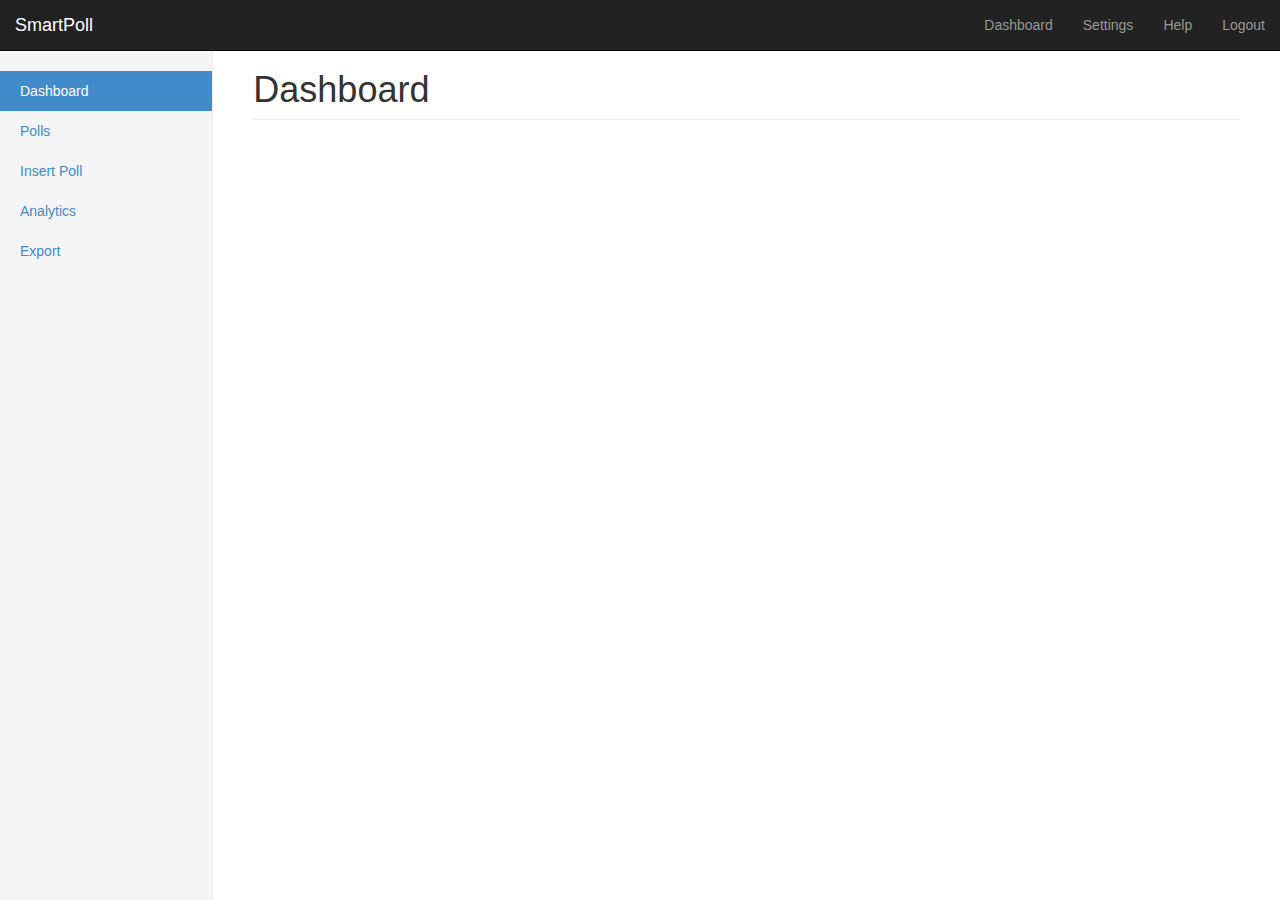
==== dashboard/index.html @ 7e2f8f96 "Create Dashboard" ====
<!DOCTYPE html>
<html>
<head>
	<meta charset="utf-8">
	<meta http-equiv="X-UA-Compatible" content="IE=edge">
	<title>SmartPoll - Dashboard</title>
	<link rel="stylesheet" href="">

	<!-- Bootstrap -->
	<link href="../bootstrap/css/bootstrap.min.css" rel="stylesheet">

	<!-- Custom styles -->
	<link href="assets/css/dashbord.css" rel="stylesheet">

	<!-- HTML5 Shim and Respond.js IE8 support of HTML5 elements and media queries -->
	<!-- WARNING: Respond.js doesn't work if you view the page via file:// -->
		<!--[if lt IE 9]>
			<script src="https://oss.maxcdn.com/libs/html5shiv/3.7.0/html5shiv.js"></script>
			<script src="https://oss.maxcdn.com/libs/respond.js/1.4.2/respond.min.js"></script>
			<![endif]-->

		</head>
		<body>

			<!-- Navbar header-->
			<div class="navbar navbar-inverse navbar-fixed-top" role="navigation">
				<div class="container-fluid">
					<div class="navbar-header">
						<button type="button" class="navbar-toggle" data-toggle="collapse" data-target=".navbar-collapse">
							<span class="sr-only">Toggle navigation</span>
							<span class="icon-bar"></span>
							<span class="icon-bar"></span>
							<span class="icon-bar"></span>
						</button>
						<a class="navbar-brand" href="#">SmartPoll</a>
					</div>
					<div class="navbar-collapse collapse">
						<ul class="nav navbar-nav navbar-right">
							<li><a href="#">Dashboard</a></li>
							<li><a href="#">Settings</a></li>
							<li><a href="#">Help</a></li>
							<li><a href="#">Logout</a></li>
						</ul>
					</div>
				</div>
			</div>


			<div class="container-fluid">
				<div class="row">
					<div class="col-sm-3 col-md-2 sidebar">
						<ul class="nav nav-sidebar">
							<li class="active"><a href="">Dashboard</a></li>
							<li><a href="#">Polls</a></li>
							<li><a href="insert-poll.html">Insert Poll</a></li>
							<li><a href="#">Analytics</a></li> 
							<li><a href="#">Export</a></li>
						</ul>

					</div>
					<div class="col-sm-9 col-sm-offset-3 col-md-10 col-md-offset-2 main">
						<h1 class="page-header">Dashboard</h1>


					</div>
				</div>
			</div>

			<!-- jQuery (necessary for Bootstrap's JavaScript plugins) -->
			<script src="../bootstrap/js/jquery-2.1.1.min.js"></script>
			<!-- Include all compiled plugins (below), or include individual files as needed -->
			<script src="../bootstrap/js/bootstrap.min.js"></script>
			<script src="assets/js/docs.min.js"></script>
		</body>
		</html>
---- dashboard/assets/css/dashbord.css ----
/*
 * Base structure
 */

/* Move down content because we have a fixed navbar that is 50px tall */
body {
  padding-top: 50px;
}


/*
 * Global add-ons
 */

.sub-header {
  padding-bottom: 10px;
  border-bottom: 1px solid #eee;
}


/*
 * Sidebar
 */

/* Hide for mobile, show later */
.sidebar {
  display: none;
}
@media (min-width: 768px) {
  .sidebar {
    position: fixed;
    top: 51px;
    bottom: 0;
    left: 0;
    z-index: 1000;
    display: block;
    padding: 20px;
    overflow-x: hidden;
    overflow-y: auto; /* Scrollable contents if viewport is shorter than content. */
    background-color: #f5f5f5;
    border-right: 1px solid #eee;
  }
}

/* Sidebar navigation */
.nav-sidebar {
  margin-right: -21px; /* 20px padding + 1px border */
  margin-bottom: 20px;
  margin-left: -20px;
}
.nav-sidebar > li > a {
  padding-right: 20px;
  padding-left: 20px;
}
.nav-sidebar > .active > a {
  color: #fff;
  background-color: #428bca;
}


/*
 * Main content
 */

.main {
  padding: 20px;
}
@media (min-width: 768px) {
  .main {
    padding-right: 40px;
    padding-left: 40px;
  }
}
.main .page-header {
  margin-top: 0;
}


/*
 * Placeholder dashboard ideas
 */

.placeholders {
  margin-bottom: 30px;
  text-align: center;
}
.placeholders h4 {
  margin-bottom: 0;
}
.placeholder {
  margin-bottom: 20px;
}
.placeholder img {
  display: inline-block;
  border-radius: 50%;
}
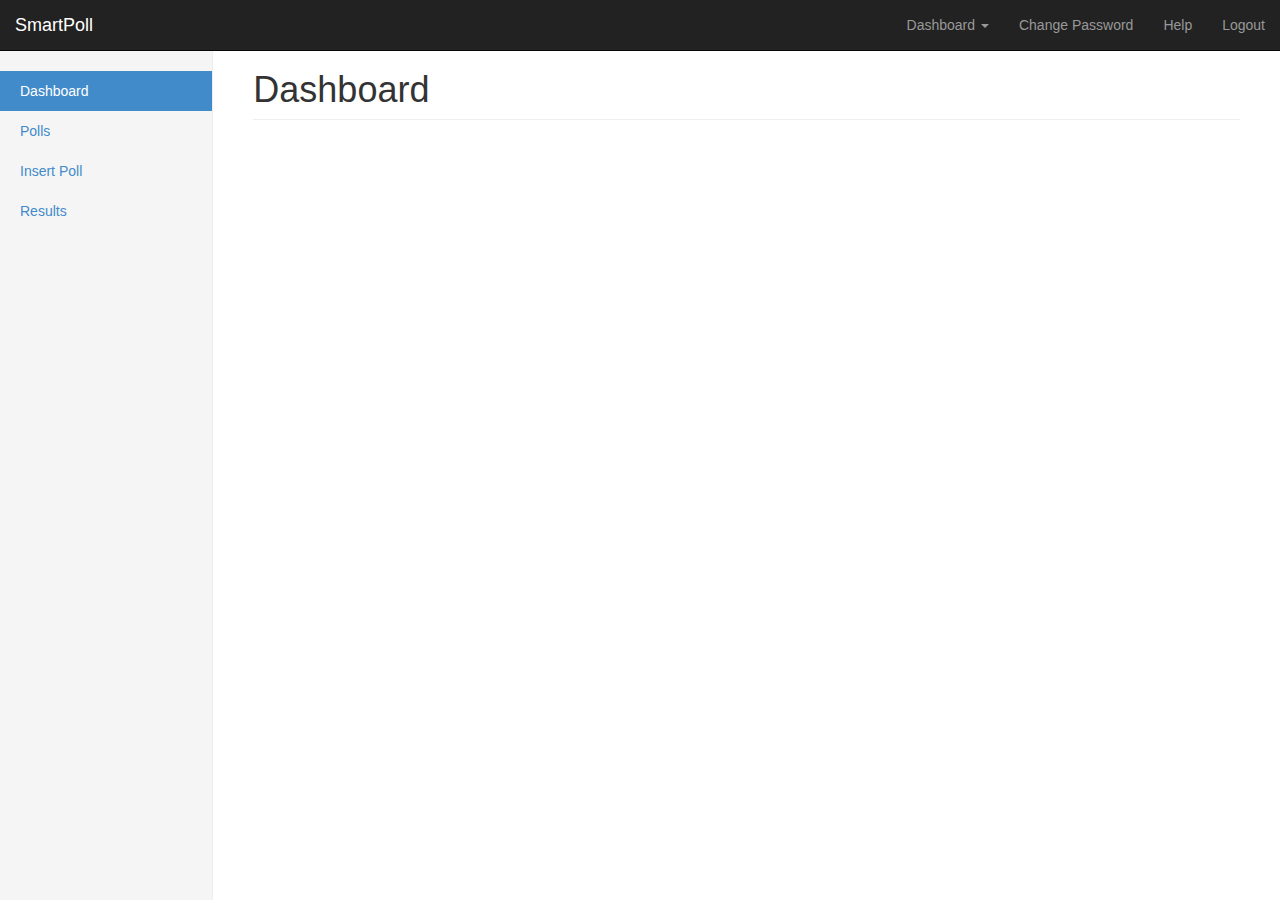
==== commit aa9ce840: "Change Password - Update 2" ====
--- a/dashboard/index.html
+++ b/dashboard/index.html
@@ -10,7 +10,7 @@
 	<link href="../bootstrap/css/bootstrap.min.css" rel="stylesheet">
 
 	<!-- Custom styles -->
-	<link href="assets/css/dashbord.css" rel="stylesheet">
+	<link href="css/dashbord.css" rel="stylesheet">
 
 	<!-- HTML5 Shim and Respond.js IE8 support of HTML5 elements and media queries -->
 	<!-- WARNING: Respond.js doesn't work if you view the page via file:// -->
@@ -36,8 +36,22 @@
 					</div>
 					<div class="navbar-collapse collapse">
 						<ul class="nav navbar-nav navbar-right">
-							<li><a href="#">Dashboard</a></li>
-							<li><a href="#">Settings</a></li>
+							<li class="dropdown">
+								<a id="dashboard-btn" href="#" role="button" class="dropdown-toggle" data-toggle="dropdown">Dashboard <b class="caret"></b></a>
+								<ul class="dropdown-menu" role="menu" aria-labelledby="dashboard-btn">
+									<li role="presentation">
+										<a role="menuitem" tabindex="-1" href="polls.html">Polls</a>
+									</li>
+									<li role="presentation">
+										<a role="menuitem" tabindex="-1" href="insert-poll.html">Insert Poll</a>
+									</li>
+									<li role="presentation" class="divider"></li>
+									<li role="presentation">
+										<a role="menuitem" tabindex="-1" href="results.html">Results</a>
+									</li>
+								</ul>
+							</li>
+							<li><a href="#" class="changePassword">Change Password</a></li>
 							<li><a href="#">Help</a></li>
 							<li><a href="#">Logout</a></li>
 						</ul>
@@ -51,16 +65,58 @@
 					<div class="col-sm-3 col-md-2 sidebar">
 						<ul class="nav nav-sidebar">
 							<li class="active"><a href="">Dashboard</a></li>
-							<li><a href="#">Polls</a></li>
+							<li><a href="polls.html">Polls</a></li>
 							<li><a href="insert-poll.html">Insert Poll</a></li>
-							<li><a href="#">Analytics</a></li> 
-							<li><a href="#">Export</a></li>
+							<li><a href="results.html">Results</a></li> 
 						</ul>
 
 					</div>
 					<div class="col-sm-9 col-sm-offset-3 col-md-10 col-md-offset-2 main">
 						<h1 class="page-header">Dashboard</h1>
 
+						<!-- Modal -->
+						<div class="modal fade" id="myModal" tabindex="-1" role="dialog" aria-labelledby="myModalLabel" aria-hidden="true">
+							<div class="modal-dialog">
+								<div class="modal-content">
+									<div class="modal-header">
+										<button type="button" class="close" data-dismiss="modal" aria-hidden="true">&times;</button>
+
+									</div>
+									<div class="modal-body">
+
+										<div class="login-panel panel panel-default">
+											<div class="panel-heading">
+												<h3 class="panel-title">Change Password</h3>
+											</div>
+											<div class="panel-body">
+												<form id="form-login" role="form" method="post">
+													<fieldset>
+														<div class="form-group">
+															<input class="form-control" placeholder="Password" id="password" name="password" type="password" required="">
+														</div>
+														<div class="form-group">
+															<input class="form-control" placeholder="New Password" id="newPassword" name="newPassword" type="password" required="">
+														</div>
+														<div class="form-group">
+															<input class="form-control" placeholder="Confirm New Password" id="confirmNewPassword" name="confirmNewPassword" type="password" required="">
+														</div>
+														<div class="message">
+
+														</div>
+														<input type="submit" class="btn btn-lg btn-primary btn-block" value="Change" name="" placeholder="">
+													</fieldset>
+
+												</form>
+
+											</div>
+										</div>
+									</div>
+									<div class="modal-footer">
+										<button type="button" class="btn btn-danger" data-dismiss="modal">Close</button>
+									</div>
+								</div>
+							</div>
+						</div>
 
 					</div>
 				</div>
@@ -70,6 +126,7 @@
 			<script src="../bootstrap/js/jquery-2.1.1.min.js"></script>
 			<!-- Include all compiled plugins (below), or include individual files as needed -->
 			<script src="../bootstrap/js/bootstrap.min.js"></script>
-			<script src="assets/js/docs.min.js"></script>
+			<script src="js/changePassword.js"></script>
+			
 		</body>
 		</html>
--- a/dashboard/css/dashbord.css
+++ b/dashboard/css/dashbord.css
@@ -0,0 +1,103 @@
+/*
+ * Base structure
+ */
+
+/* Move down content because we have a fixed navbar that is 50px tall */
+body {
+  padding-top: 50px;
+}
+
+
+/*
+ * Global add-ons
+ */
+
+.sub-header {
+  padding-bottom: 10px;
+  border-bottom: 1px solid #eee;
+}
+
+
+/*
+ * Sidebar
+ */
+
+/* Hide for mobile, show later */
+.sidebar {
+  display: none;
+}
+@media (min-width: 768px) {
+  .sidebar {
+    position: fixed;
+    top: 51px;
+    bottom: 0;
+    left: 0;
+    z-index: 1000;
+    display: block;
+    padding: 20px;
+    overflow-x: hidden;
+    overflow-y: auto; /* Scrollable contents if viewport is shorter than content. */
+    background-color: #f5f5f5;
+    border-right: 1px solid #eee;
+  }
+}
+
+/* Sidebar navigation */
+.nav-sidebar {
+  margin-right: -21px; /* 20px padding + 1px border */
+  margin-bottom: 20px;
+  margin-left: -20px;
+}
+.nav-sidebar > li > a {
+  padding-right: 20px;
+  padding-left: 20px;
+}
+.nav-sidebar > .active > a {
+  color: #fff;
+  background-color: #428bca;
+}
+
+
+/*
+ * Main content
+ */
+
+.main {
+  padding: 20px;
+}
+@media (min-width: 768px) {
+  .main {
+    padding-right: 40px;
+    padding-left: 40px;
+  }
+}
+.main .page-header {
+  margin-top: 0;
+}
+
+.group-btn{
+  text-align: right ;
+}
+
+.btnEdit, .btnRemove{
+  margin-left: 5px;
+}
+
+/*
+ * Placeholder dashboard ideas
+ */
+
+.placeholders {
+  margin-bottom: 30px;
+  text-align: center;
+}
+.placeholders h4 {
+  margin-bottom: 0;
+}
+.placeholder {
+  margin-bottom: 20px;
+}
+.placeholder img {
+  display: inline-block;
+  border-radius: 50%;
+}
